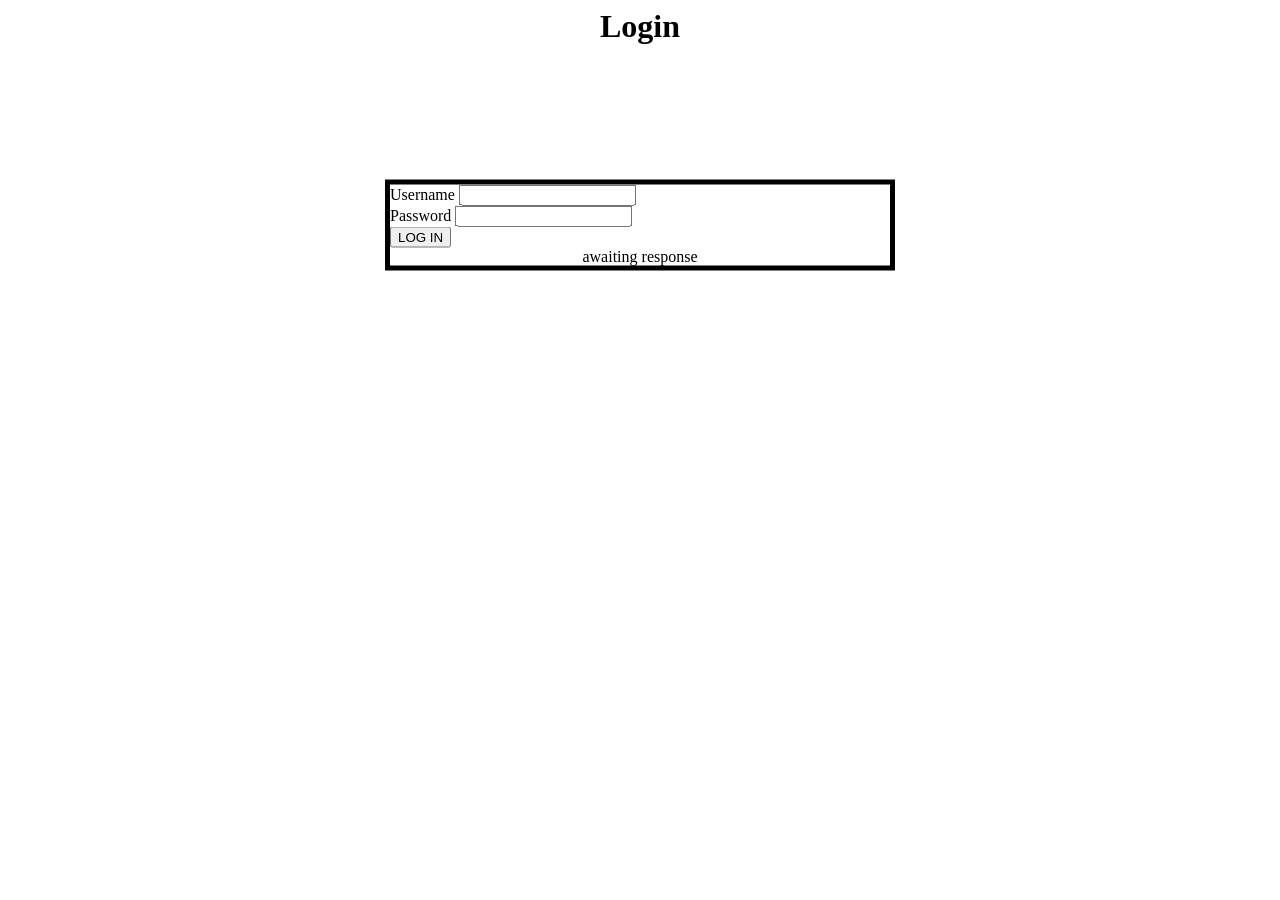
==== frontend/public/index.html @ c1e47e6d "logging in worksgit add ../git add ../git add ../git add ../" ====
<html>
<script>
function HandleLoginResponse(res) {
	var text = JSON.parse(res);
	document.getElementById("response").innerHTML = "response: " + text.message + "<p>";
}

function SendLoginRequest(username, password) {
	var req = new XMLHttpRequest();
	req.open("POST", "loginRequest.php", true);
	req.setRequestHeader("Content-Type", "application/x-www-form-urlencoded");
	req.onreadystatechange = function () {
		if ((this.readyState == 4) && (this.status == 200)) {
			HandleLoginResponse(this.responseText);
		}
	}
	req.send("type=login&username="+username+"&password="+password);
}
</script>
<head>
	<meta charset="UTF-8">
	<title>Login</title>
	<link rel="stylesheet" href="css/login.css">
</head>
<body>
	<h1>Login</h1>
	<div id="login_box">
	<!-- <form id="login_page" action="POST"> -->
		<label>Username</label>
		<input id="username" type="text"></input> <br>

		<label>Password</label> 
		<input id="password" type="password"></input> <br>

		<button id="login" type="submit" onclick="validate()">LOG IN</button>
		
		<div id="response">
			awaiting response
		</div>
	</div>
	<!-- </form> -->
</body>
<script>
function validate() {
	var username = document.getElementById("username").value;
	var password = document.getElementById("password").value;
	
	if (username == '' || password == '') {
		document.getElementById("response").innerHTML = "please enter a username & password";	
	}
	else {
		document.getElementById("response").innerHTML = "awaiting response";
		SendLoginRequest(username, password);
	}
}
</script>

</html>
---- frontend/public/css/login.css ----
/* External style sheet for login page */

h1
{
	text-align: center;
}
#response
{
	text-align: center;
}
#login_box
{
	position: absolute;
	top: 25%;
	left: 50%;
	transform: translate(-50%, -50%);
	width: 500px;
	
	border: 5px solid black;
}
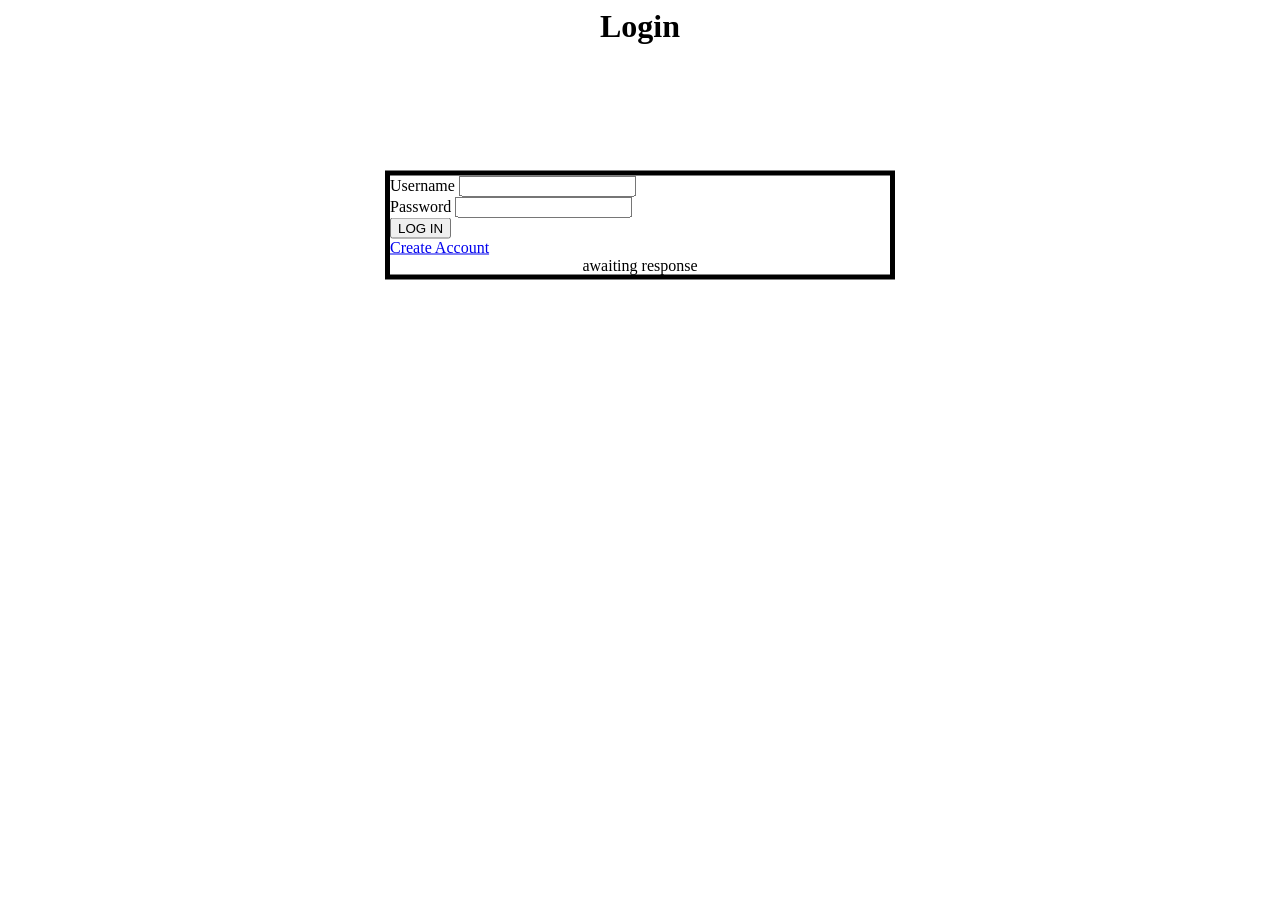
==== commit e9887f4b: "fixed duplicates i think" ====
--- a/frontend/public/index.html
+++ b/frontend/public/index.html
@@ -32,8 +32,8 @@
 		<label>Password</label> 
 		<input id="password" type="password"></input> <br>
 
-		<button id="login" type="submit" onclick="validate()">LOG IN</button>
-		
+		<button id="login" type="submit" onclick="validate()">LOG IN</button> <br>
+		<a id="nav" href="registration.php">Create Account</a>		
 		<div id="response">
 			awaiting response
 		</div>
--- a/frontend/public/css/login.css
+++ b/frontend/public/css/login.css
@@ -1,6 +1,10 @@
 /* External style sheet for login page */
 
 h1
+{
+	text-align: center;
+}
+#nav
 {
 	text-align: center;
 }
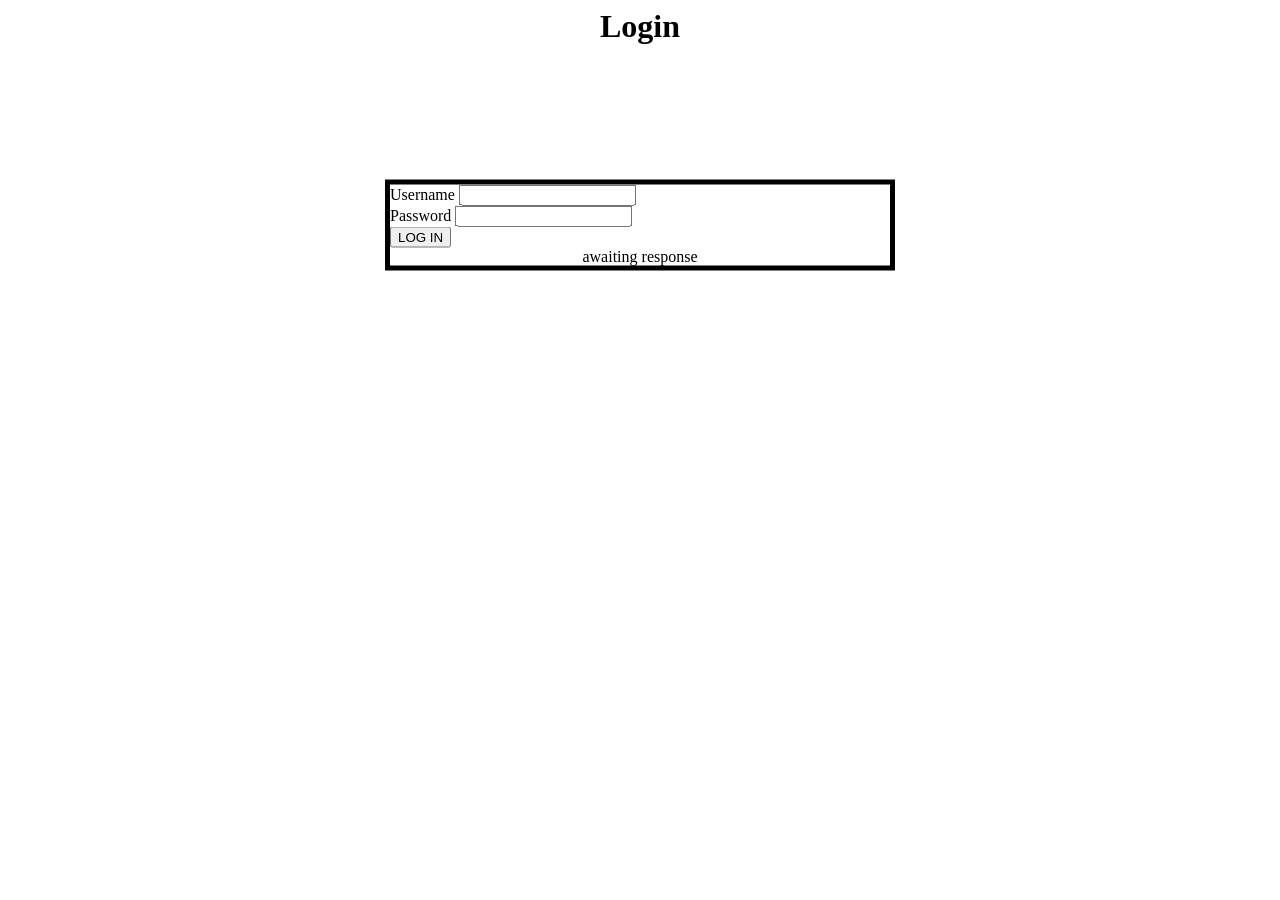
==== commit 9a8cadb6: "Merge pull request #5 from NobodyCanDecide/login-session Login session" ====
--- a/frontend/public/index.html
+++ b/frontend/public/index.html
@@ -32,8 +32,8 @@
 		<label>Password</label> 
 		<input id="password" type="password"></input> <br>
 
-		<button id="login" type="submit" onclick="validate()">LOG IN</button> <br>
-		<a id="nav" href="registration.php">Create Account</a>		
+		<button id="login" type="submit" onclick="validate()">LOG IN</button>
+		
 		<div id="response">
 			awaiting response
 		</div>
--- a/frontend/public/css/login.css
+++ b/frontend/public/css/login.css
@@ -1,10 +1,6 @@
 /* External style sheet for login page */
 
 h1
-{
-	text-align: center;
-}
-#nav
 {
 	text-align: center;
 }
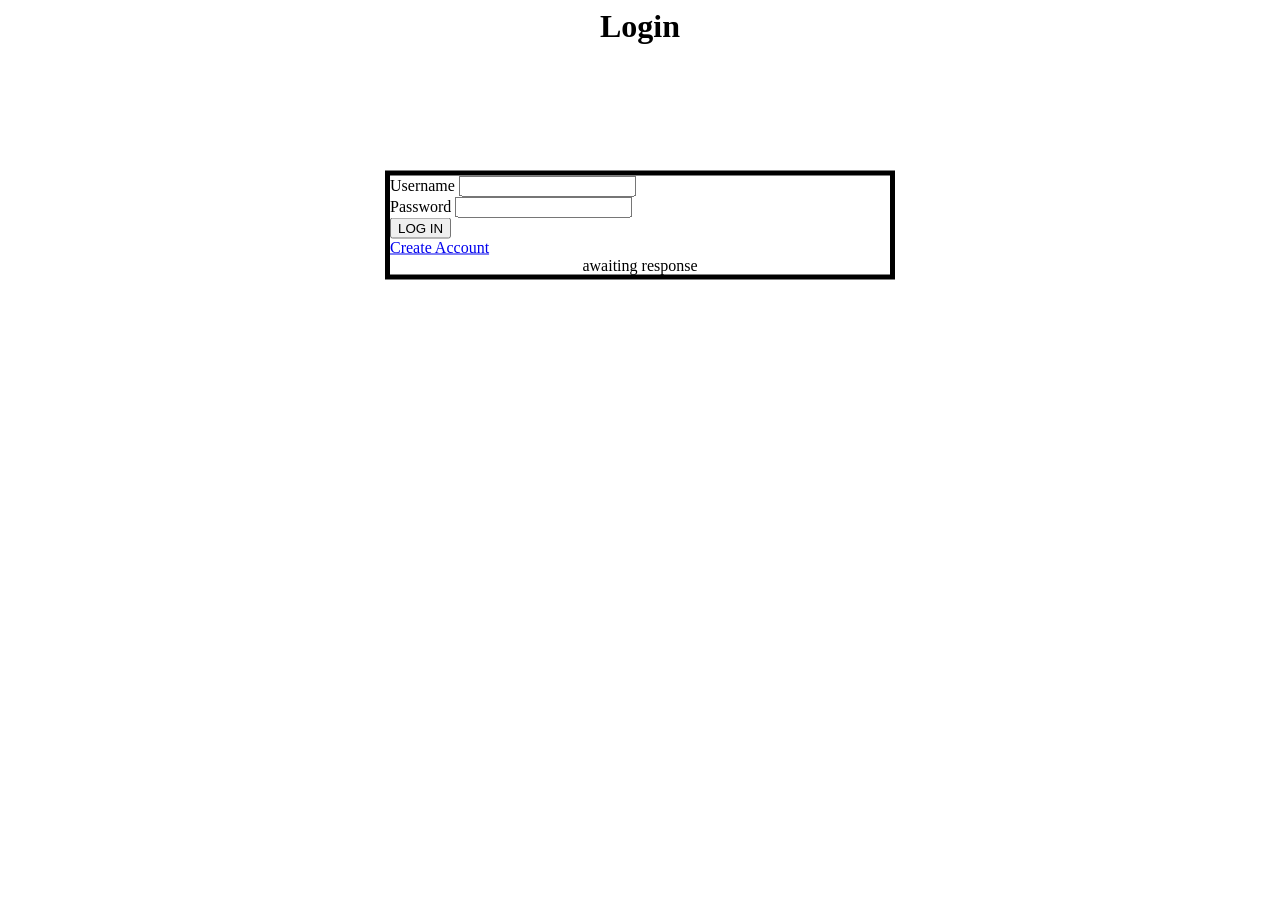
==== commit a1558958: "registration page done" ====
--- a/frontend/public/index.html
+++ b/frontend/public/index.html
@@ -32,8 +32,8 @@
 		<label>Password</label> 
 		<input id="password" type="password"></input> <br>
 
-		<button id="login" type="submit" onclick="validate()">LOG IN</button>
-		
+		<button id="login" type="submit" onclick="validate()">LOG IN</button> <br>
+		<a id="nav" href="registration.html">Create Account</a>		
 		<div id="response">
 			awaiting response
 		</div>
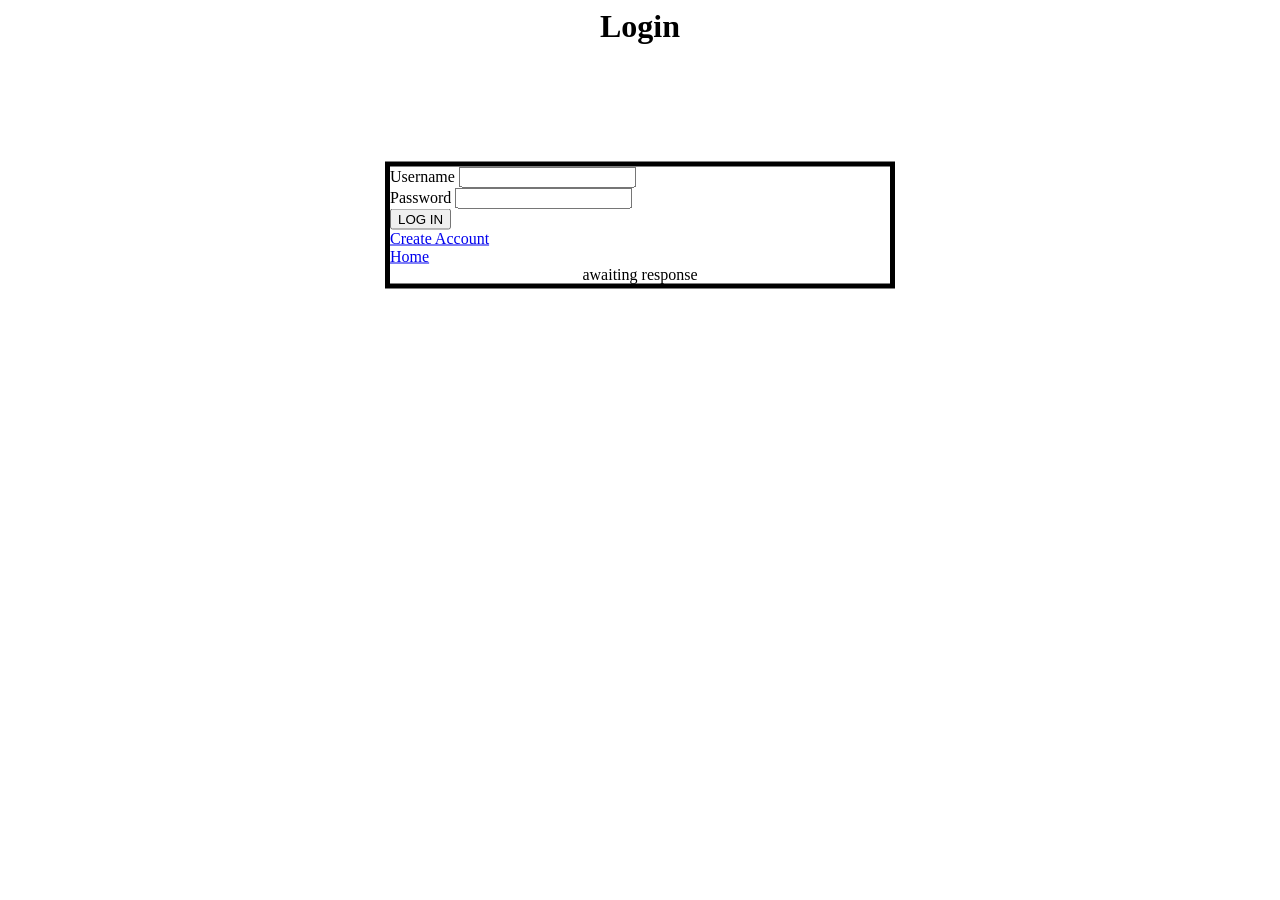
==== commit 1fcbb99c: "home page redirect works & passwd check" ====
--- a/frontend/public/index.html
+++ b/frontend/public/index.html
@@ -14,7 +14,7 @@
 			HandleLoginResponse(this.responseText);
 		}
 	}
-	req.send("type=login&username="+username+"&password="+password);
+	req.send("type=login&username="+encodeURIComponent(username)+"&password="+encodeURIComponent(password));
 }
 </script>
 <head>
@@ -33,7 +33,8 @@
 		<input id="password" type="password"></input> <br>
 
 		<button id="login" type="submit" onclick="validate()">LOG IN</button> <br>
-		<a id="nav" href="registration.html">Create Account</a>		
+		<a id="nav" href="registration.html">Create Account</a> <br>	
+		<a id="home" href="home.php">Home</a>	
 		<div id="response">
 			awaiting response
 		</div>
--- a/frontend/public/css/login.css
+++ b/frontend/public/css/login.css
@@ -1,6 +1,14 @@
 /* External style sheet for login page */
 
 h1
+{
+	text-align: center;
+}
+#home
+{
+	text-align: center;
+}
+#nav
 {
 	text-align: center;
 }
